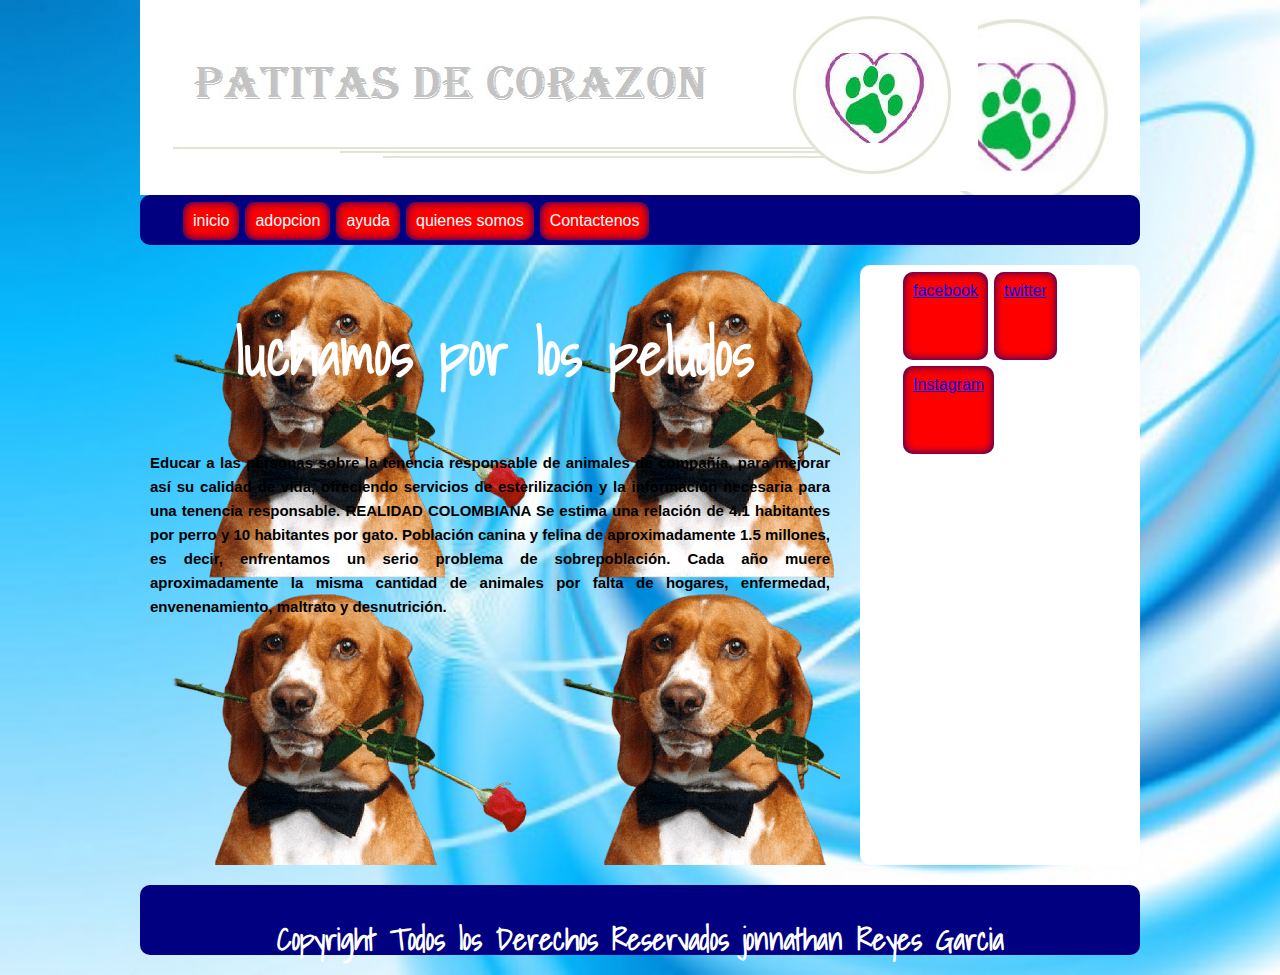
==== SITE/index.html @ 3eb981eb "version 1" ====
<!DOCTYPE html>


<html lang="es" class"no-js">

 <!-- Hola soy un comentario...  -->


<head>
	
	<meta charset="UTF-8">
	<meta content="jonnathan reyes" name="author"/>
    <meta content="Pagina principal empresa de aseo facilaseo" name="description" />
    <meta content="VENTAS, ECOMMERCE, ONLINE" name="keywords" />
	<title>FACILACEO COLOMBIA</title>
	<link rel="stylesheet" href="css/normalize.css">
	<link href='http://fonts.googleapis.com/css?family=Shadows+Into+Light|Indie+Flower' rel='stylesheet' type='text/css'>
    <link rel="stylesheet" href="css/style.css">

</head>


<body>	

<Div id="contenidos">
	<header>
		<img src="img/aseo.jpg" alt="logo" height="150%">
	</header>

<nav>
	<ul class="menu">
		<li><a href="index.html" class="menu">inicio</a></li>
		<li><a href="productos.html"class="menu">adopcion</a></li>
		<li><a href="servicio.html" class="menu">ayuda</a></li>
		<li><a href="quienes.html" class="menu">quienes somos</a></li>
		<li><a href="contactenos.html" class="menu">Contactenos</a></li>
	</ul>
</nav>

<section>
	<article>
		<h1>luchamos por los peludos</h1>
		<figure>
			<!--<img src="img/1.png" alt="portada">-->
			<figcaption>
				<span>
				<!--imagen computador<a href="http://www.hp.com" class="menu">Computador Portatil</a>-->
				</span>
			</figcaption>
		</figure>

    <p>
    	Educar a las personas sobre la tenencia responsable de animales de compañía, para mejorar así su calidad de vida, ofreciendo servicios de esterilización y la información necesaria para una tenencia responsable.
    	REALIDAD COLOMBIANA

Se estima una relación de 4.1 habitantes por perro y 10 habitantes por gato.
Población canina y felina de aproximadamente 1.5 millones, es decir, enfrentamos un serio problema de sobrepoblación.
Cada año muere aproximadamente la misma cantidad de animales por falta de hogares, enfermedad, envenenamiento, maltrato y desnutrición.
    </p>
	</article>
</section>

<aside>
    <ul>
		<li><a href="https://www.facebook.com/">facebook</a><p></li>
		<li><a href="https://twitter.com/?lang=es">twitter</a><p></li>
		<li><a href="https://instagram.com/#">Instagram</a><p></li>
	</ul>	
</aside>

<Footer><h3>Copyright Todos los Derechos Reservados jonnathan Reyes Garcia</h3></Footer>






</Div>
</body>


<script src="js/modernizr.js"></script>   
<script src="js/prefixfree.min.js"></script>
<script src="js/jquery-2.1.1.js"></script>   





</html>
---- SITE/css/style.css ----
/*font-family: 'Shadows Into Light', cursive;
 font-family: 'Indie Flower', cursive;
*/

#contenidos{
	width: 1000px;
	height: auto;
	margin: auto;
	position: relative;
	

}


/*ETIQUETAS*/
body{
background-image: url(../img/fondo.jpg);
background-repeat: no-repeat;
background-size: cover;
}

h1{
font-family: 'Shadows Into Light', cursive;
color: white;
margin-left: 10px;
font-size: 60px;
text-align: center; 
}

h2{
font-family: 'Indie Flower', cursive;
color: white;
margin-left: 10px;
font-size: 20px;
text-align: left; 
}

h3{
font-family: 'Shadows Into Light', cursive;;
color: white;
font-size: 30px;
text-align: center; 
}


header{
		background-image: url(../img/aseo.jpg);
		background-repeat: no-repeat;
		background-size: cover;
	
}

nav{
width: 1000px;
height: 50px;
background: navy;
border-radius: 10px;

}
ul{
margin: auto;
padding-top: 4px;
}

li{
	float: left;
	list-style-type: none;
	padding: 10px;
	background: red;
	margin: 3px;
	border-radius: 10px;
	box-shadow: 0 0 10px navy inset; 

}

section{
	width: 700px;
	background-image: url(../img/1.png);
	height: 600px;
	float: left;
	margin-top: 20px;
	border-radius: 10px;
}
aside{

	width: 280px;
	background: white;
	height: 600px;
	float: left;
	margin-left: 20px;
	margin-top: 20px;
	border-radius: 10px;
}

footer{
width: 1000px;
height: 70px;
background: navy;
float: left;
margin-top: 20px;
border-radius: 10px;
margin-bottom: 20px;
}

p{

	font-size: 15px;
	font-weight: bolder;
	line-height: 24px;
	padding: 10px;
	text-align: justify;
}




/*CLASES*/

.ancho_menu_home{width: 900px;}
.ancho_menu_paginas{width: 970px;}

.menu:link{color: white; text-decoration: none;}
.menu:visited{color: white; text-decoration: none;}
.menu:hover{color: white; text-decoration: none; text-shadow: 0 0 13px white;}
.menu:active{color: white; text-decoration: none;}

/*SEUDO CLASES*/
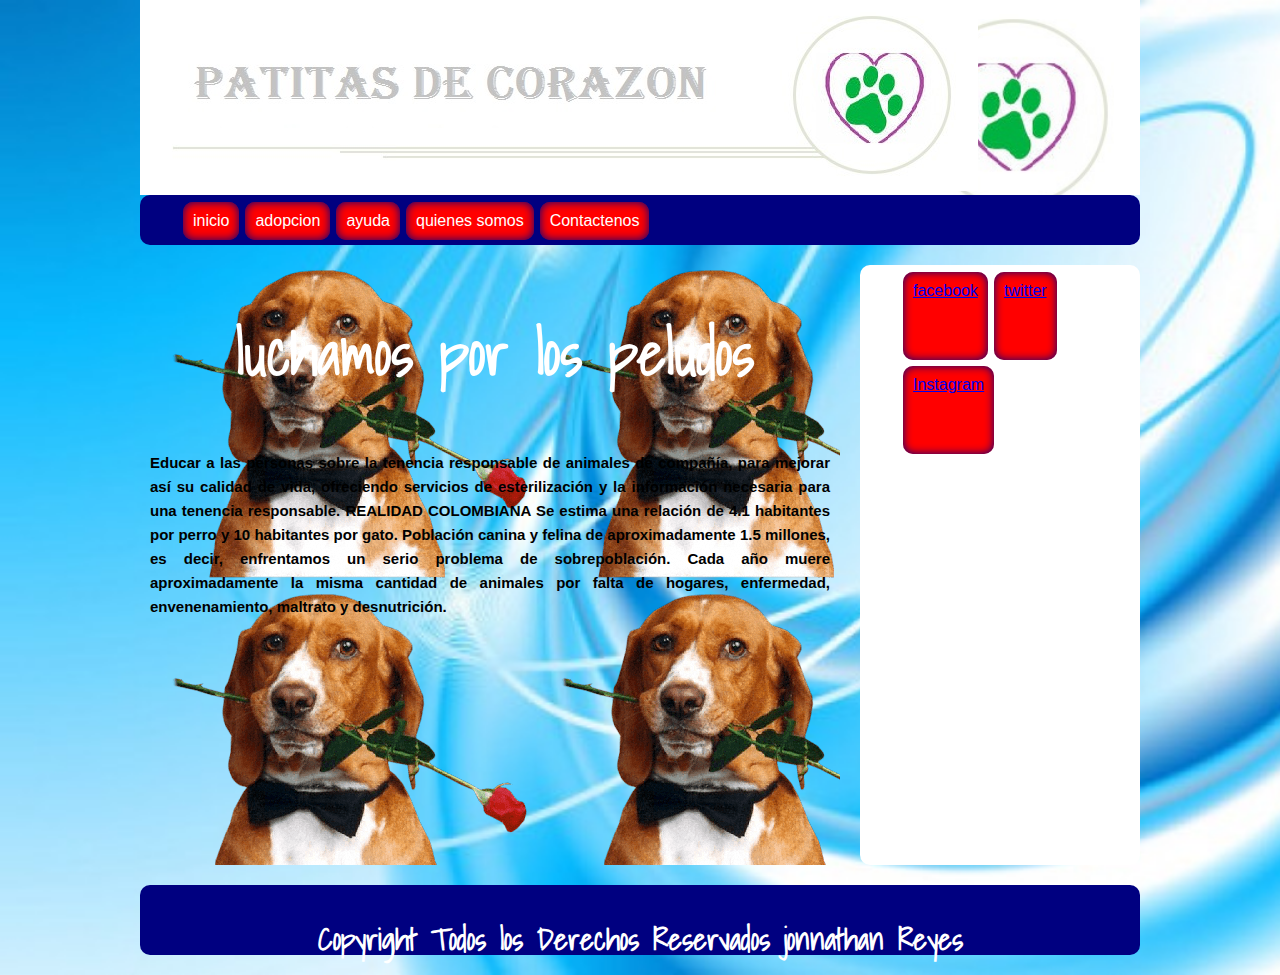
==== commit 396e02b1: "version1" ====
--- a/SITE/index.html
+++ b/SITE/index.html
@@ -68,7 +68,7 @@
 	</ul>	
 </aside>
 
-<Footer><h3>Copyright Todos los Derechos Reservados jonnathan Reyes Garcia</h3></Footer>
+<Footer><h3>Copyright Todos los Derechos Reservados jonnathan Reyes </h3></Footer>
 
 
 
